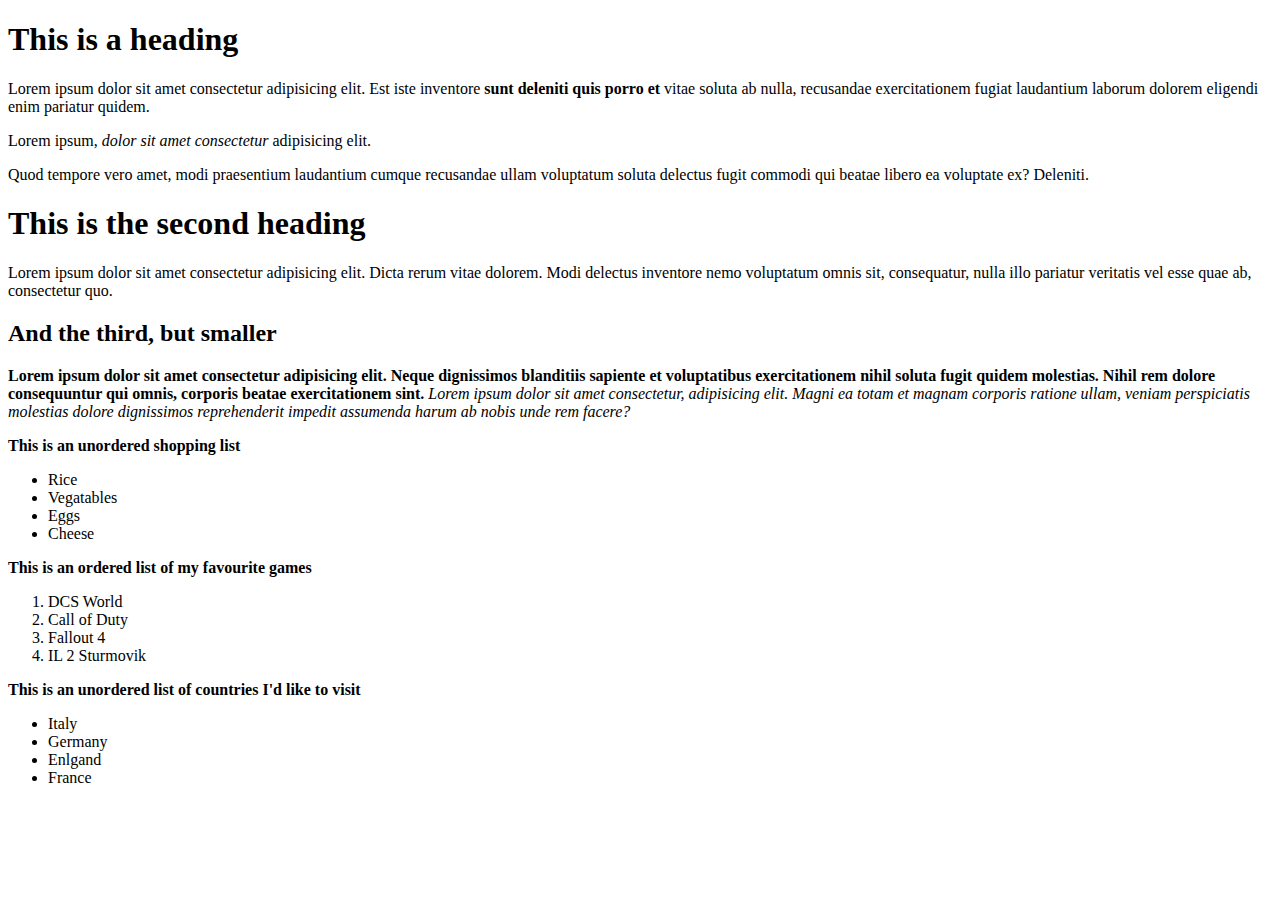
==== html-boilerplate/index.html @ faa2ed16 "Started with anchors and images" ====
<!DOCTYPE html>
<html lang="en">
  <head>
    <meta charset="UTF-8" />
    <meta http-equiv="X-UA-Compatible" content="IE=edge" />
    <meta name="viewport" content="width=device-width, initial-scale=1.0" />
    <title>Home</title>
  </head>
  <body>
      <!--  -->
    <h1>This is a heading</h1>
    <p>
      Lorem ipsum dolor sit amet consectetur adipisicing elit. Est iste
      inventore<strong> sunt deleniti quis porro et</strong> vitae soluta ab
      nulla, recusandae exercitationem fugiat laudantium laborum dolorem
      eligendi enim pariatur quidem.
    </p>
    <p>
      <p>Lorem ipsum, <em>dolor sit amet consectetur</em> adipisicing elit.</p>  Quod
      tempore vero amet, modi praesentium laudantium cumque recusandae ullam
      voluptatum soluta delectus fugit commodi qui beatae libero ea voluptate
      ex? Deleniti.
    </p>
    <h1>This is the second heading</h1>
    <p>Lorem ipsum dolor sit amet consectetur adipisicing elit. Dicta rerum vitae dolorem. Modi delectus inventore nemo voluptatum omnis sit, consequatur, nulla illo pariatur veritatis vel esse quae ab, consectetur quo.
    </p>
    <h2>And the third, but smaller</h2>
    <p>
        <strong>Lorem ipsum dolor sit amet consectetur adipisicing elit. Neque dignissimos blanditiis sapiente et voluptatibus exercitationem nihil soluta fugit quidem molestias. Nihil rem dolore consequuntur qui omnis, corporis beatae exercitationem sint.
        </strong>
        <em>Lorem ipsum dolor sit amet consectetur, adipisicing elit. Magni ea totam et magnam corporis ratione ullam, veniam perspiciatis molestias dolore dignissimos reprehenderit impedit assumenda harum ab nobis unde rem facere?      
        </em>
    </p>
    <p>
        <strong>This is an unordered shopping list</strong>
        <ul>
            <li>Rice</li>
            <li>Vegatables</li>
            <li>Eggs</li>
            <li>Cheese</li>    
        </ul>
    </p>
    <p>
        <strong>This is an ordered list of my favourite games</strong>
        <ol>
            <li>DCS World</li>
            <li>Call of Duty</li>
            <li>Fallout 4</li>
            <li>IL 2 Sturmovik</li>
        </ol>
      </p>
    <p>
        <strong>This is an unordered list of countries I'd like to visit</strong>
        <ul>
            <li>Italy</li>
            <li>Germany</li>
            <li>Enlgand</li>
            <li>France</li>
        </ul>
    </p>
    
  </body>
</html>
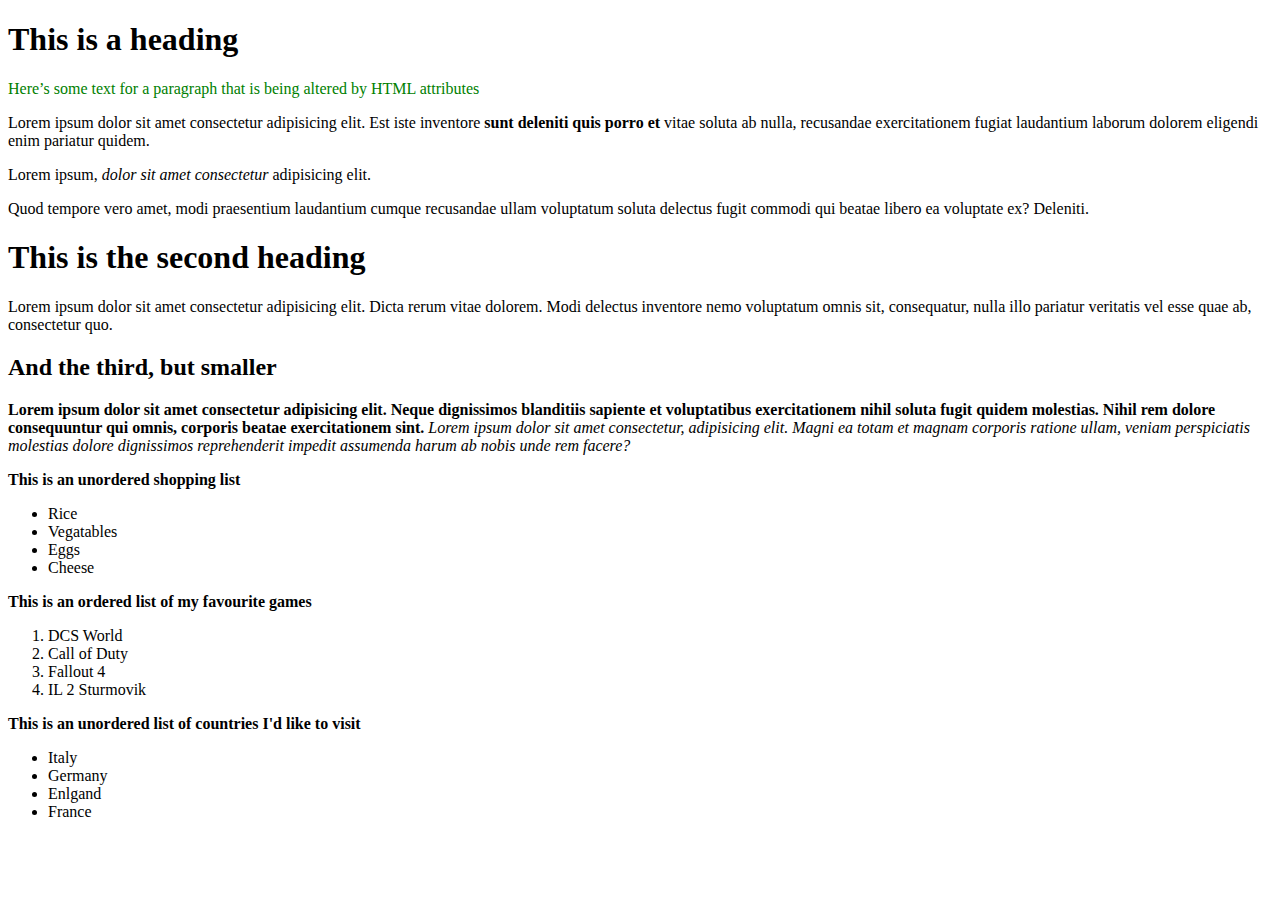
==== commit 354e23a9: "Finished odin-recipes page." ====
--- a/html-boilerplate/index.html
+++ b/html-boilerplate/index.html
@@ -9,6 +9,9 @@
   <body>
       <!--  -->
     <h1>This is a heading</h1>
+    <p id="my-paragraph" style="color: green;">
+      Here’s some text for a paragraph that is being altered by HTML attributes
+    </p>
     <p>
       Lorem ipsum dolor sit amet consectetur adipisicing elit. Est iste
       inventore<strong> sunt deleniti quis porro et</strong> vitae soluta ab
